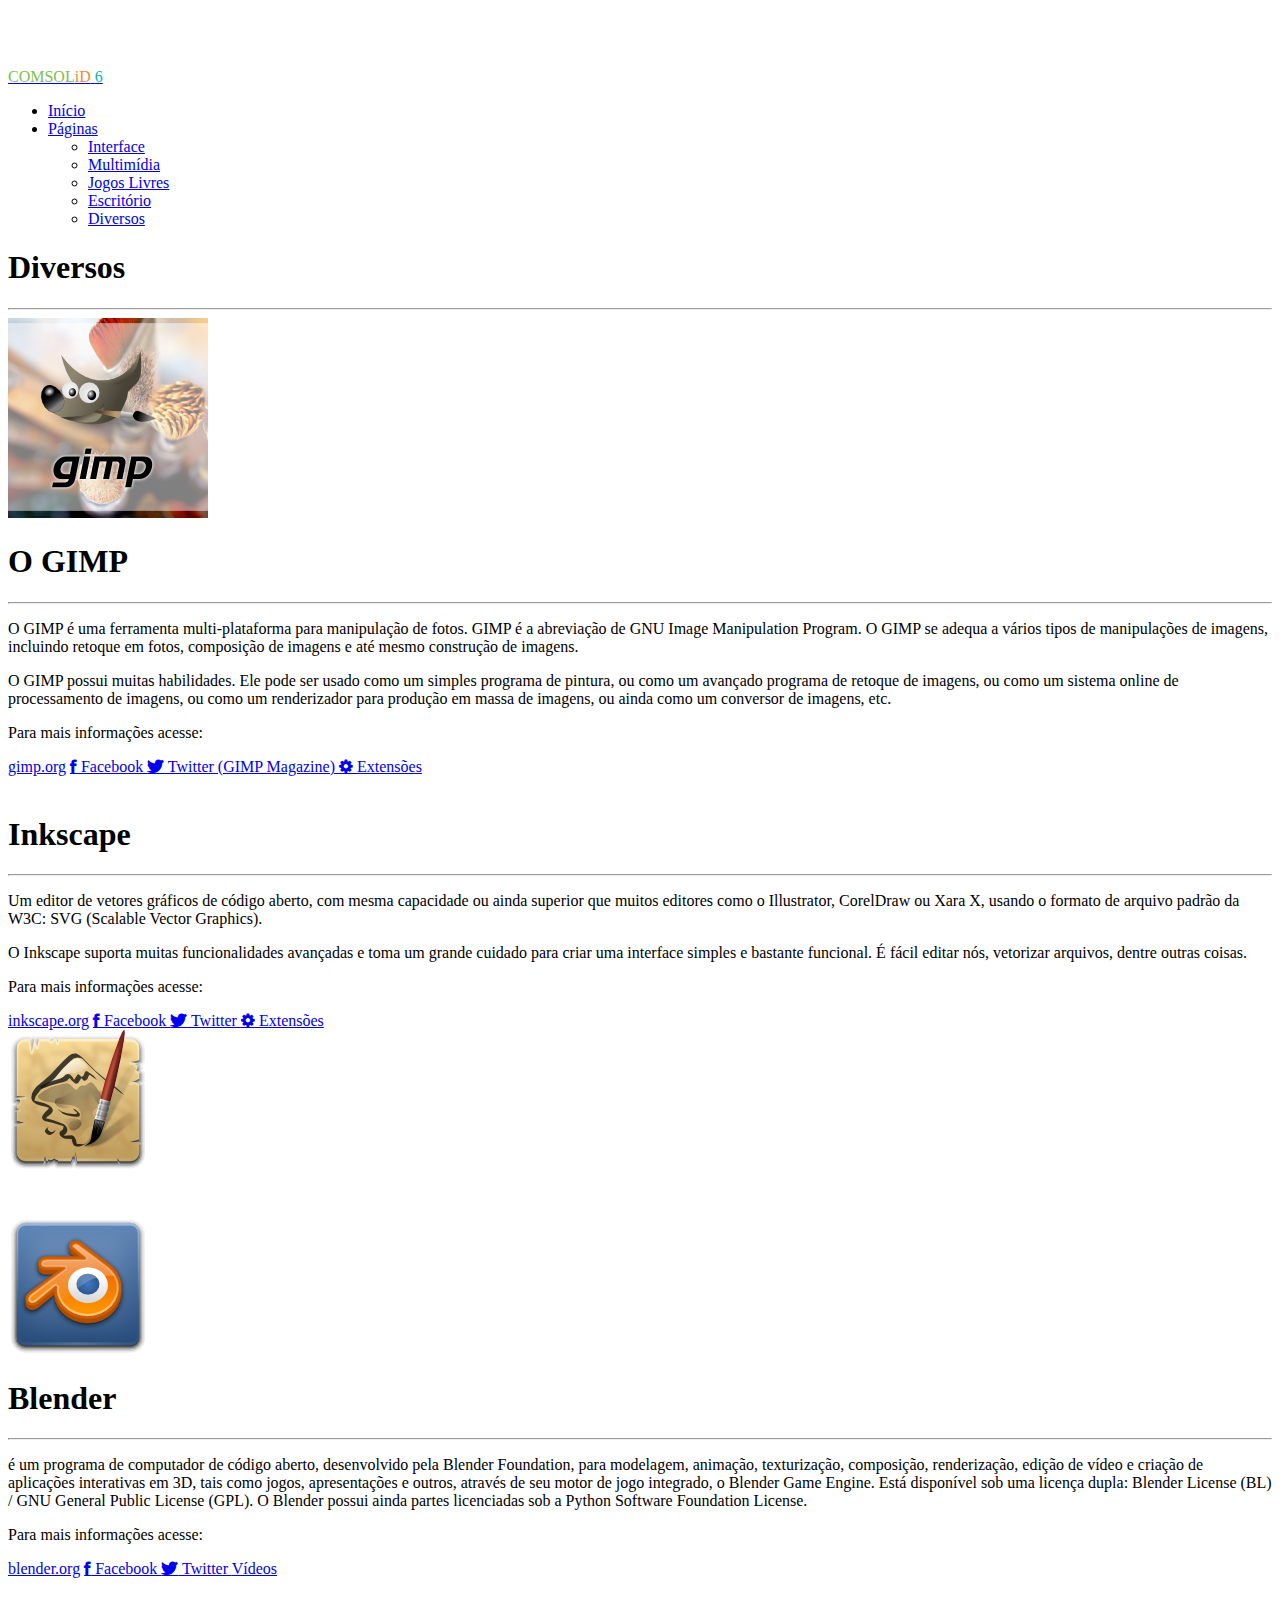
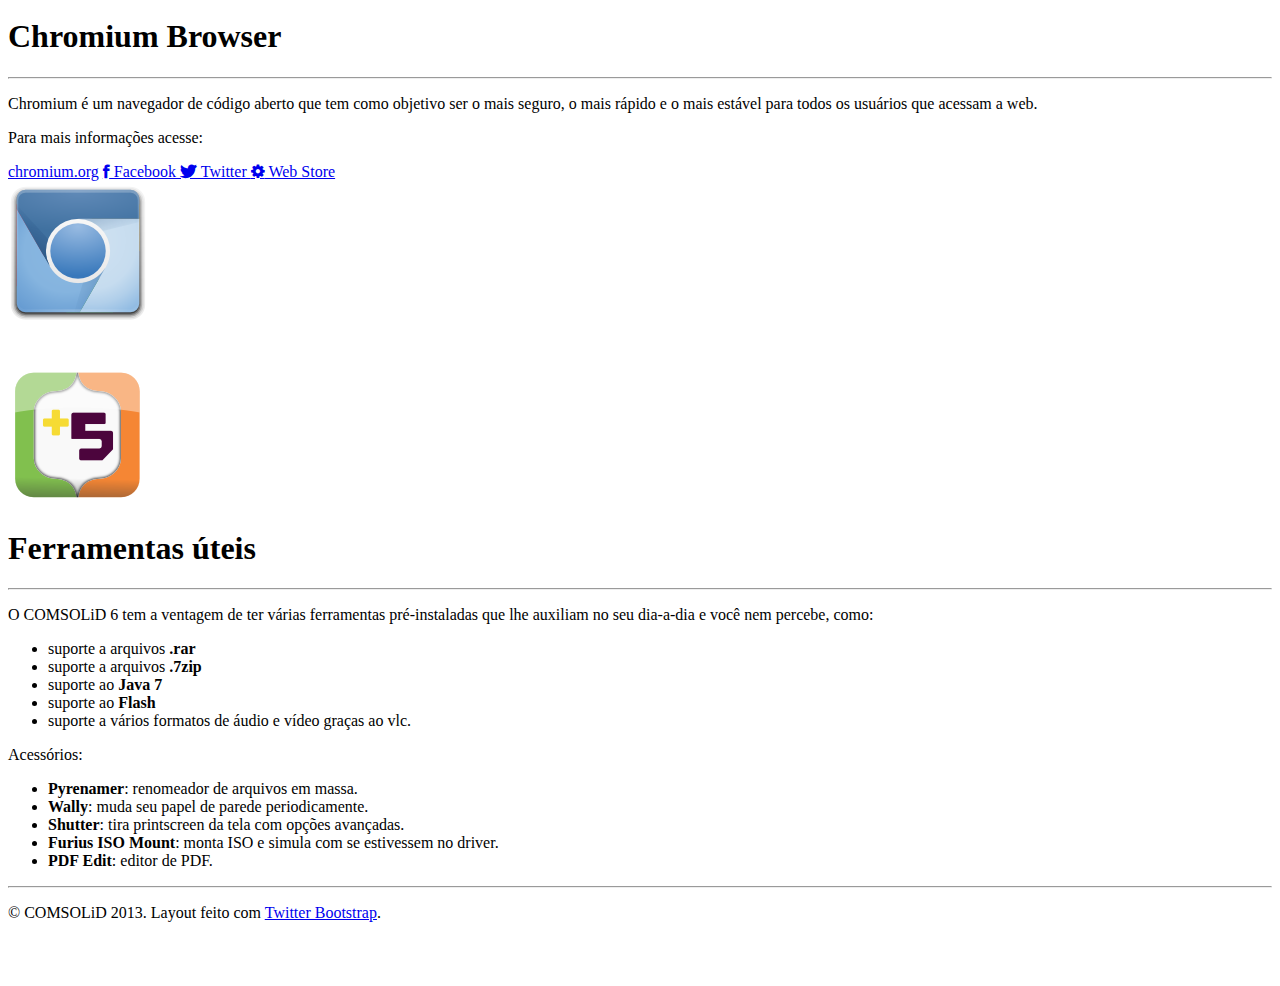
==== diversos.html @ 69d1f225 "Release notes da versão customizada do [Ubuntu](http://ubuntu.com) desenvolvida pela COMSOLiD em 201" ====
<!DOCTYPE html>
<html lang="en">
  <head>
    <meta charset="utf-8">
    <title>COMSOLiD 6</title>
    <meta name="viewport" content="width=device-width, initial-scale=1.0">
    <meta name="description" content="comsolid 5 release notes">
    <meta name="author" content="Átila Camurça">

    <!-- Le styles -->
    <link href="css/bootstrap.css" rel="stylesheet">
    <style type="text/css">
      body {
        padding-top: 60px;
        padding-bottom: 40px;
      }
      
      .twitter-bird {
			background-image: url('img/twitter-bird.png');
			background-repeat: no-repeat;
			display: inline-block;
			width: 14px;
			height: 14px;
		}
    </style>
    <link href="css/bootstrap-responsive.css" rel="stylesheet">
    <link href="js/google-code-prettify/prettify.css" rel="stylesheet">
    <link href="css/font-awesome.min.css" rel="stylesheet">

    <!-- Le fav and touch icons -->
    <link rel="shortcut icon" href="../assets/ico/favicon.ico">
    <link rel="apple-touch-icon-precomposed" sizes="144x144" href="../assets/ico/apple-touch-icon-144-precomposed.png">
    <link rel="apple-touch-icon-precomposed" sizes="114x114" href="../assets/ico/apple-touch-icon-114-precomposed.png">
    <link rel="apple-touch-icon-precomposed" sizes="72x72" href="../assets/ico/apple-touch-icon-72-precomposed.png">
    <link rel="apple-touch-icon-precomposed" href="../assets/ico/apple-touch-icon-57-precomposed.png">
  </head>

  <body>

    <div class="navbar navbar-fixed-top">
      <div class="navbar-inner">
        <div class="container">
          <a class="btn btn-navbar" data-toggle="collapse" data-target=".nav-collapse">
            <span class="icon-bar"></span>
            <span class="icon-bar"></span>
            <span class="icon-bar"></span>
          </a>
          <a class="brand" href="http://comsolid.org" target="blank">
				<span style="color: #81C04E">COMSOL</span><span style="color: #F58634">iD</span>
				<span style="color: #01B99F">6</span></a>
          <div class="nav-collapse collapse">
            <ul class="nav">
              <li><a href="index.html">Início</a></li>
              <li class="dropdown">
                <a href="#" class="dropdown-toggle" data-toggle="dropdown">Páginas <b class="caret"></b></a>
                <ul class="dropdown-menu">
                  <li><a href="interface.html">Interface</a></li>
                  <li><a href="multimidia.html">Multimídia</a></li>
                  <li><a href="jogos.html">Jogos Livres</a></li>
                  <li><a href="escritorio.html">Escritório</a></li>
                  <li class="active"><a href="diversos.html">Diversos</a></li>
                </ul>
              </li>
            </ul>
          </div><!--/.nav-collapse -->
        </div>
      </div>
    </div>

    <div class="container">
       
      <h1>Diversos</h1>
		<hr/>

      <div class="row">
         <div class="span2 offset1">
            <img src="img/gimp.png" alt="" class="img-polaroid"/>
         </div>
         <div class="span8">
            <h1>O GIMP</h1><hr/>
            <p>O GIMP é uma ferramenta multi-plataforma para manipulação de fotos. GIMP é a abreviação
            de GNU Image Manipulation Program. O GIMP se adequa a vários tipos de manipulações
            de imagens, incluindo retoque em fotos, composição de imagens e até mesmo construção
            de imagens.</p>
            <p>O GIMP possui muitas habilidades. Ele pode ser usado como um simples programa de
            pintura, ou como um avançado programa de retoque de imagens, ou como um sistema online
            de processamento de imagens, ou como um renderizador para produção em massa de imagens,
            ou ainda como um conversor de imagens, etc.</p>
            <p>
               Para mais informações acesse:
            </p>
            <div class="btn-group">
               <a href="http://www.gimp.org/" class="btn btn-primary" target="blank">gimp.org</a>
               <a href="https://www.facebook.com/pages/GIMP/108133855875034?rf=105526996146959" class="btn" target="blank">
                  <i class="icon-facebook"></i> Facebook
               </a>
               <a href="https://twitter.com/GIMPMagazine" class="btn" target="blank">
                  <i class="icon-twitter"></i> Twitter (GIMP Magazine)
               </a>
               <a href="http://registry.gimp.org/popular" class="btn" target="blank">
                  <i class="icon-cog"></i> Extensões
               </a>
            </div>
         </div>
      </div>
      
      <div class="row" style="margin-top: 40px;">
         
         <div class="span8 offset1">
            <h1>Inkscape</h1><hr/>
            <p>Um editor de vetores gráficos de código aberto, com mesma capacidade ou ainda superior
            que muitos editores como o Illustrator, CorelDraw ou Xara X, usando o formato de arquivo
            padrão da W3C: SVG (Scalable Vector Graphics).</p>
            <p>O Inkscape suporta muitas funcionalidades avançadas e toma um grande cuidado para criar
            uma interface simples e bastante funcional. É fácil editar nós, vetorizar arquivos, dentre
            outras coisas.</p>
            <p>
               Para mais informações acesse:
            </p>
            <div class="btn-group">
               <a href="http://inkscape.org/" class="btn btn-primary" target="blank">inkscape.org</a>
               <a href="https://www.facebook.com/Inkscape.org" class="btn" target="blank">
                  <i class="icon-facebook"></i> Facebook
               </a>
               <a href="https://twitter.com/inkscape" class="btn" target="blank">
                  <i class="icon-twitter"></i> Twitter
               </a>
               <a href="http://wiki.softwarelivre.org/InkscapeBrasil/Extensoes" class="btn" target="blank">
                  <i class="icon-cog"></i> Extensões
               </a>
            </div>
         </div>
         <div class="span2">
            <img src="img/inkscape.png" alt="" class="img-polaroid"/>
         </div>
      </div>
      
      <div class="row" style="margin-top: 40px;">
         <div class="span2 offset1">
            <img src="img/blender.png" alt="" class="img-polaroid"/>
         </div>
         <div class="span8">
            <h1>Blender</h1><hr/>
            <p>é um programa de computador de código aberto, desenvolvido pela Blender Foundation,
            para modelagem, animação, texturização, composição, renderização, edição de vídeo e
            criação de aplicações interativas em 3D, tais como jogos, apresentações e outros, através
            de seu motor de jogo integrado, o Blender Game Engine. Está disponível sob uma licença
            dupla: Blender License (BL) / GNU General Public License (GPL). O Blender possui ainda
            partes licenciadas sob a Python Software Foundation License.</p>
            <p>
               Para mais informações acesse:
            </p>
            <div class="btn-group">
               <a href="http://www.blender.org/" class="btn btn-primary" target="blank">blender.org</a>
               <a href="https://www.facebook.com/pages/Blender/346459324303" class="btn" target="blank">
                  <i class="icon-facebook"></i> Facebook
               </a>
               <a href="https://twitter.com/blender3d" class="btn" target="blank">
                  <i class="icon-twitter"></i> Twitter
               </a>
               <a href="http://www.youtube.com/user/BlenderFoundation" class="btn" target="blank">
                  <i class="icon-youtube"></i> Vídeos
               </a>
            </div>
         </div>
      </div>
      
      <div class="row" style="margin-top: 40px;">
         
         <div class="span8 offset1">
            <h1>Chromium Browser</h1><hr/>
            <p>Chromium é um navegador de código aberto que tem como objetivo ser o mais seguro,
            o mais rápido e o mais estável para todos os usuários que acessam a web.</p>
            <p>
               Para mais informações acesse:
            </p>
            <div class="btn-group">
               <a href="http://www.chromium.org/Home" class="btn btn-primary" target="blank">chromium.org</a>
               <a href="https://www.facebook.com/pages/Chromium/109505492408930?rf=112317425495950" class="btn" target="blank">
                  <i class="icon-facebook"></i> Facebook
               </a>
               <a href="https://twitter.com/ChromiumDev" class="btn" target="blank">
                  <i class="icon-twitter"></i> Twitter
               </a>
               <a href="https://chrome.google.com/webstore/category/home" class="btn" target="blank">
                  <i class="icon-cog"></i> Web Store
               </a>
            </div>
         </div>
         <div class="span2">
            <img src="img/chromium-browser.png" alt="" class="img-polaroid"/>
         </div>
      </div>
      
      <div class="row" style="margin-top: 40px;">
         <div class="span2 offset1">
            <img src="img/comsolid+5.png" alt="" class="img-polaroid"/>
         </div>
         <div class="span8">
            <h1>Ferramentas úteis</h1><hr/>
            <p>O COMSOLiD 6 tem a ventagem de ter várias ferramentas pré-instaladas que lhe
            auxiliam no seu dia-a-dia e você nem percebe, como:</p>
            <ul>
               <li>suporte a arquivos <strong>.rar</strong></li>
               <li>suporte a arquivos <strong>.7zip</strong></li>
               <li>suporte ao <strong>Java 7</strong></li>
               <li>suporte ao <strong>Flash</strong></li>
               <li>suporte a vários formatos de áudio e vídeo graças ao vlc.</li>
            </ul>
            <p>
               Acessórios:
            </p>
            <ul>
               <li><strong>Pyrenamer</strong>: renomeador de arquivos em massa.</li>
               <li><strong>Wally</strong>: muda seu papel de parede periodicamente.</li>
               <li><strong>Shutter</strong>: tira printscreen da tela com opções avançadas.</li>
               <li><strong>Furius ISO Mount</strong>: monta ISO e simula com se estivessem no driver.</li>
               <li><strong>PDF Edit</strong>: editor de PDF.</li>
            </ul>
         </div>
      </div>

      <hr>

      <footer>
         <p>
				&copy; COMSOLiD 2013. Layout feito com
				<a href="http://getbootstrap.com/2.3.2/" target="blank">Twitter Bootstrap</a>.
			</p>
      </footer>

    </div> <!-- /container -->

    <!-- Le javascript
    ================================================== -->
    <!-- Placed at the end of the document so the pages load faster -->
    <script src="js/jquery.js"></script>
    <script src="js/bootstrap.min.js"></script>
    <script src="js/google-code-prettify/prettify.js"></script>

  </body>
</html>
---- js/google-code-prettify/prettify.css ----
.com { color: #93a1a1; }
.lit { color: #195f91; }
.pun, .opn, .clo { color: #93a1a1; }
.fun { color: #dc322f; }
.str, .atv { color: #D14; }
.kwd, .prettyprint .tag { color: #1e347b; }
.typ, .atn, .dec, .var { color: teal; }
.pln { color: #48484c; }

.prettyprint {
  padding: 8px;
  background-color: #f7f7f9;
  border: 1px solid #e1e1e8;
}
.prettyprint.linenums {
  -webkit-box-shadow: inset 40px 0 0 #fbfbfc, inset 41px 0 0 #ececf0;
     -moz-box-shadow: inset 40px 0 0 #fbfbfc, inset 41px 0 0 #ececf0;
          box-shadow: inset 40px 0 0 #fbfbfc, inset 41px 0 0 #ececf0;
}

/* Specify class=linenums on a pre to get line numbering */
ol.linenums {
  margin: 0 0 0 33px; /* IE indents via margin-left */
}
ol.linenums li {
  padding-left: 12px;
  color: #bebec5;
  line-height: 20px;
  text-shadow: 0 1px 0 #fff;
}
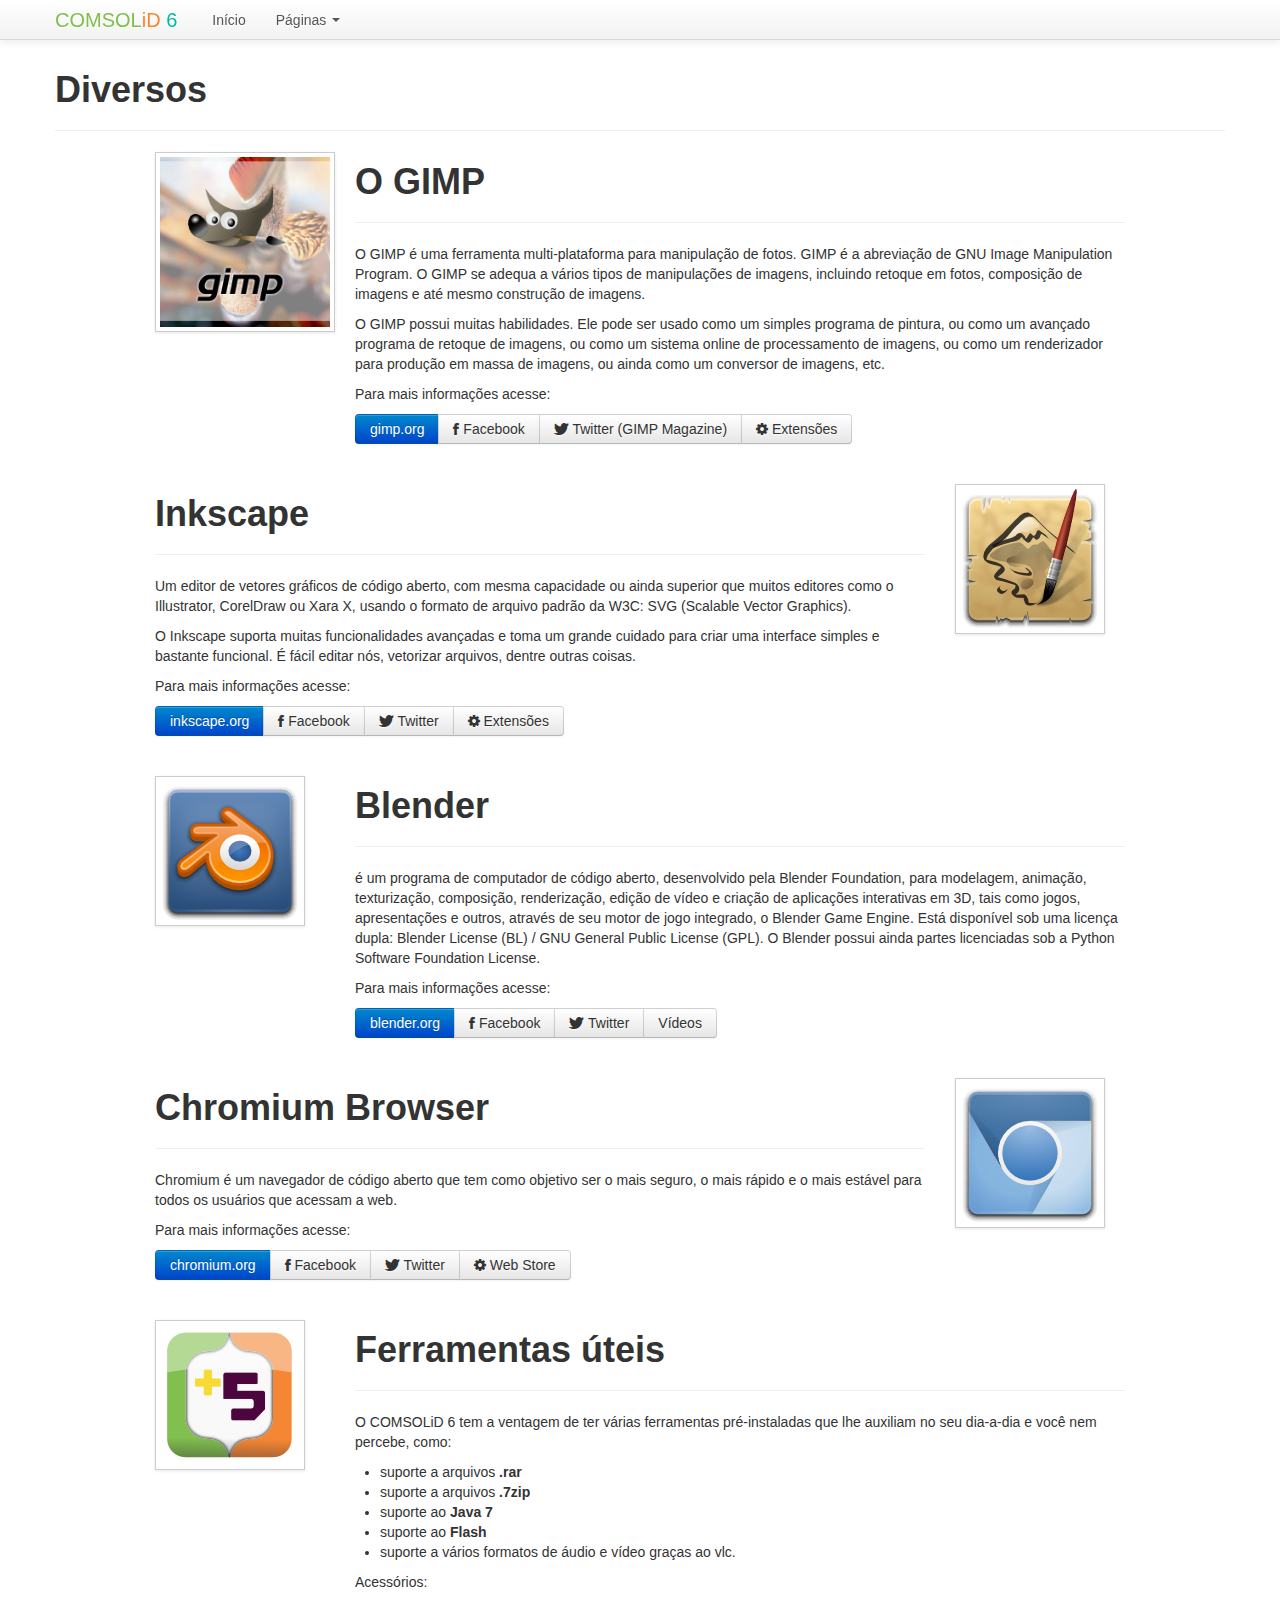
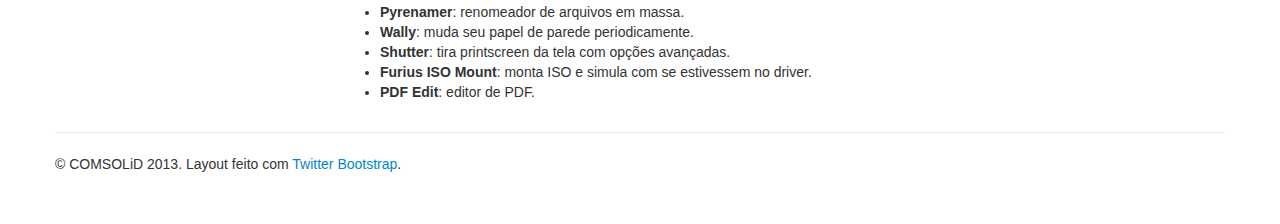
==== commit 4bb0c223: "Usando versão min do bootstrap." ====
--- a/diversos.html
+++ b/diversos.html
@@ -8,7 +8,7 @@
     <meta name="author" content="Átila Camurça">
 
     <!-- Le styles -->
-    <link href="css/bootstrap.css" rel="stylesheet">
+    <link href="css/bootstrap.min.css" rel="stylesheet">
     <style type="text/css">
       body {
         padding-top: 60px;
@@ -23,7 +23,7 @@
 			height: 14px;
 		}
     </style>
-    <link href="css/bootstrap-responsive.css" rel="stylesheet">
+    <link href="css/bootstrap-responsive.min.css" rel="stylesheet">
     <link href="js/google-code-prettify/prettify.css" rel="stylesheet">
     <link href="css/font-awesome.min.css" rel="stylesheet">
 
